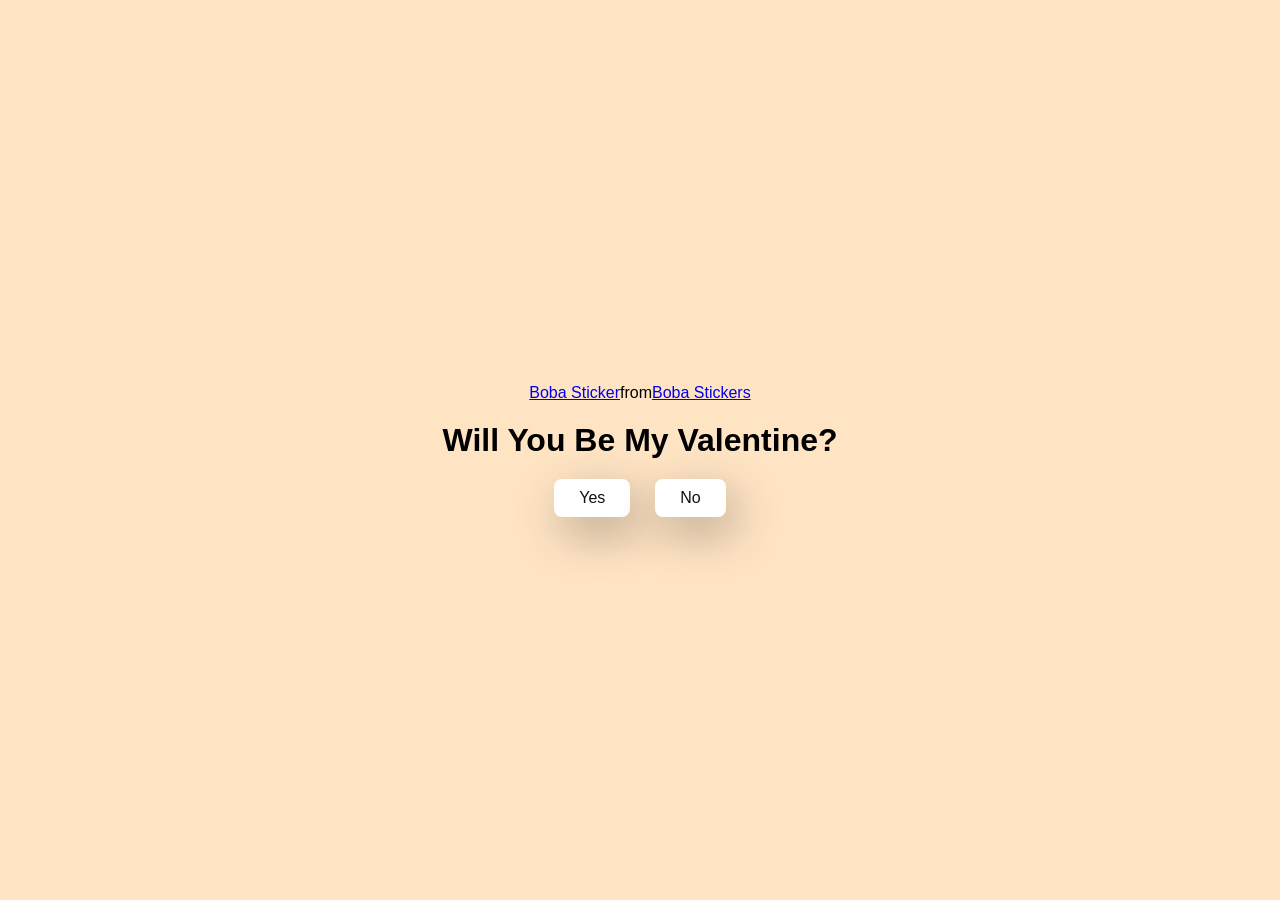
==== index.html @ 6151b511 "Add files via upload" ====
<!DOCTYPE html>
<html lang="en">
<head>
    <meta charset="UTF-8"/>
    <meta name="viewport" 
    content="width=device-width, 
    initial-scale=1.0"/>
    <title>Will You Be My Valentine?</title>

    <link rel="stylesheet" href="./style.css"/>

</head>
<body>
    <div class="container">
        <div class="tenor-gif-embed" data-postid="24483566" data-share-method="host" data-aspect-ratio="0.96875" data-width="100%"><a href="https://tenor.com/view/boba-gif-24483566">Boba Sticker</a>from <a href="https://tenor.com/search/boba-stickers">Boba Stickers</a></div> <script type="text/javascript" async src="https://tenor.com/embed.js"></script>
        <h1>Will You Be My Valentine?</h1>

        <div class="btn">
            <a href="yes.html">Yes</a>
            <a href="no.html">No</a>
        </div>

    </div>
    
</body>
</html>
---- style.css ----
*{
    margin: 0;
    padding: 0;
    box-sizing:border-box;
    font-family: sans-serif;
}

body
{
    background-color: bisque;
    width: 100%;
    min-height: 100vh;
    display:flex;
    justify-content: center;
    align-items: center
    
   
}

.container{
    display: flex;
    flex-direction: column;
    text-align: center;
    align-items: center;
    gap: 20px;
    max-width: 500px;
    margin: 20px;

}

.container .tenor-gif-embed{
    display:flex;
    max-width: 300px;
}

.container .btn{
    display: flex;
    gap: 25px;

}

.btn a{
    text-decoration: none;
    color: #111;
    background-color: #fff;
    padding: 10px 25px;
    border-radius: 8px;
    box-shadow: 0.5rem 1rem 3rem hsl(0, 0%, 0%, 0.3);
}
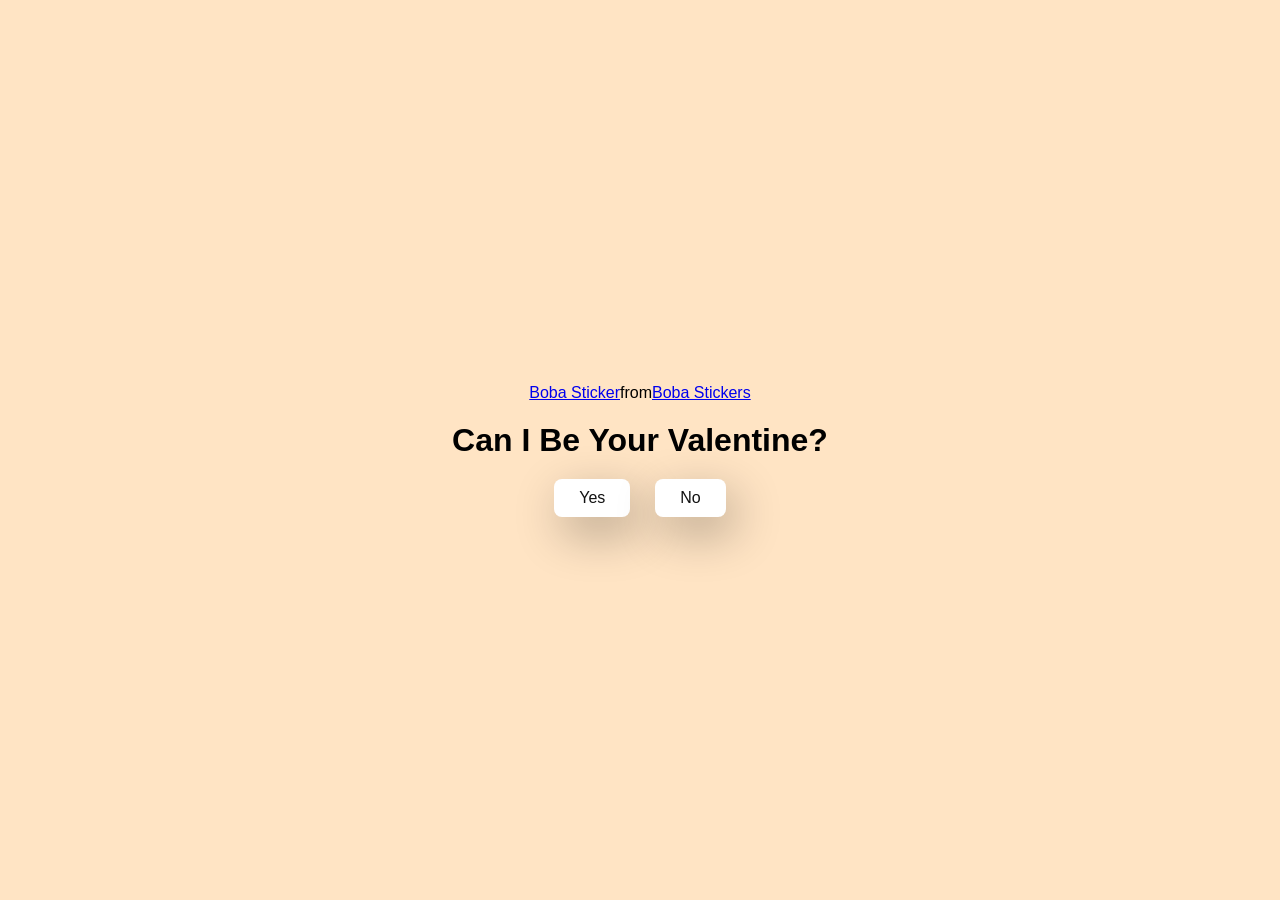
==== commit e3f11031: "Update index.html" ====
--- a/index.html
+++ b/index.html
@@ -5,7 +5,7 @@
     <meta name="viewport" 
     content="width=device-width, 
     initial-scale=1.0"/>
-    <title>Will You Be My Valentine?</title>
+    <title>Can I Be Your Valentine?</title>
 
     <link rel="stylesheet" href="./style.css"/>
 
@@ -13,7 +13,7 @@
 <body>
     <div class="container">
         <div class="tenor-gif-embed" data-postid="24483566" data-share-method="host" data-aspect-ratio="0.96875" data-width="100%"><a href="https://tenor.com/view/boba-gif-24483566">Boba Sticker</a>from <a href="https://tenor.com/search/boba-stickers">Boba Stickers</a></div> <script type="text/javascript" async src="https://tenor.com/embed.js"></script>
-        <h1>Will You Be My Valentine?</h1>
+        <h1>Can I Be Your Valentine?</h1>
 
         <div class="btn">
             <a href="yes.html">Yes</a>
@@ -23,4 +23,4 @@
     </div>
     
 </body>
-</html> +</html> 
